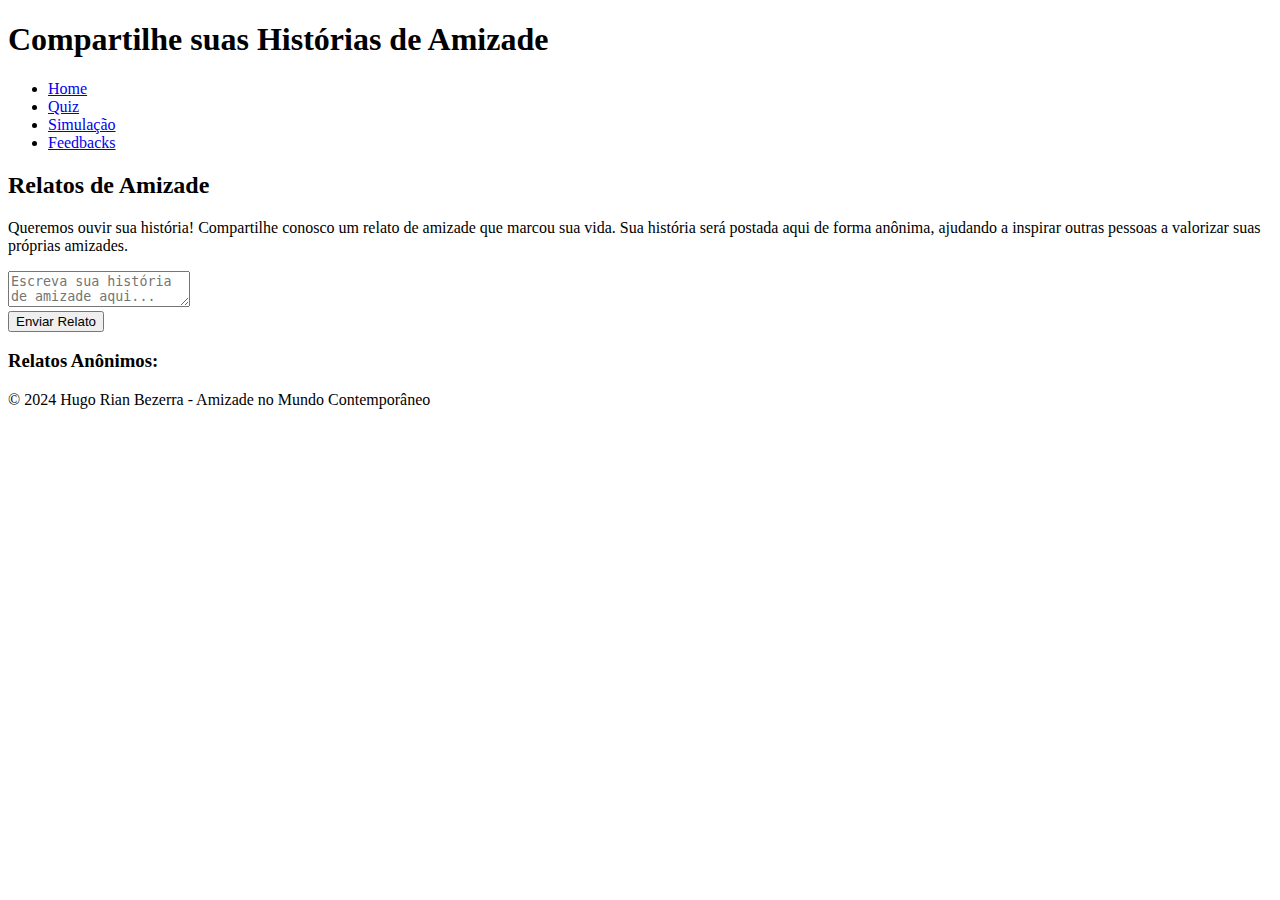
==== feedback.html @ e4f42165 "Add files via upload" ====
<!DOCTYPE html>
<html lang="pt-BR">
<head>
    <meta charset="UTF-8">
    <meta name="viewport" content="width=device-width, initial-scale=1.0">
    <title>Feedbacks e Relatos de Amizade</title>
    <link rel="stylesheet" href="styles.css">
</head>
<body>
    <header>
        <h1>Compartilhe suas Histórias de Amizade</h1>
        <nav>
            <ul>
                <li><a href="index.html">Home</a></li>
                <li><a href="quiz.html">Quiz</a></li>
                <li><a href="simulacao.html">Simulação</a></li>
                <li><a href="feedback.html">Feedbacks</a></li>
            </ul>
        </nav>
    </header>

    <section class="feedback-container">
        <h2>Relatos de Amizade</h2>
        <p>Queremos ouvir sua história! Compartilhe conosco um relato de amizade que marcou sua vida. Sua história será postada aqui de forma anônima, ajudando a inspirar outras pessoas a valorizar suas próprias amizades.</p>
        
        <!-- Formulário para envio de feedbacks -->
        <form id="feedbackForm">
            <textarea id="feedbackInput" placeholder="Escreva sua história de amizade aqui..." required></textarea><br>
            <input type="submit" value="Enviar Relato">
        </form>

        <!-- Seção onde os relatos enviados aparecerão -->
        <div id="feedbackResult">
            <h3>Relatos Anônimos:</h3>
            <div id="feedbackList"></div>
        </div>
    </section>

    <footer>
        <p>&copy; 2024 Hugo Rian Bezerra - Amizade no Mundo Contemporâneo</p>
    </footer>

    <script src="script.js"></script>
</body>
</html>
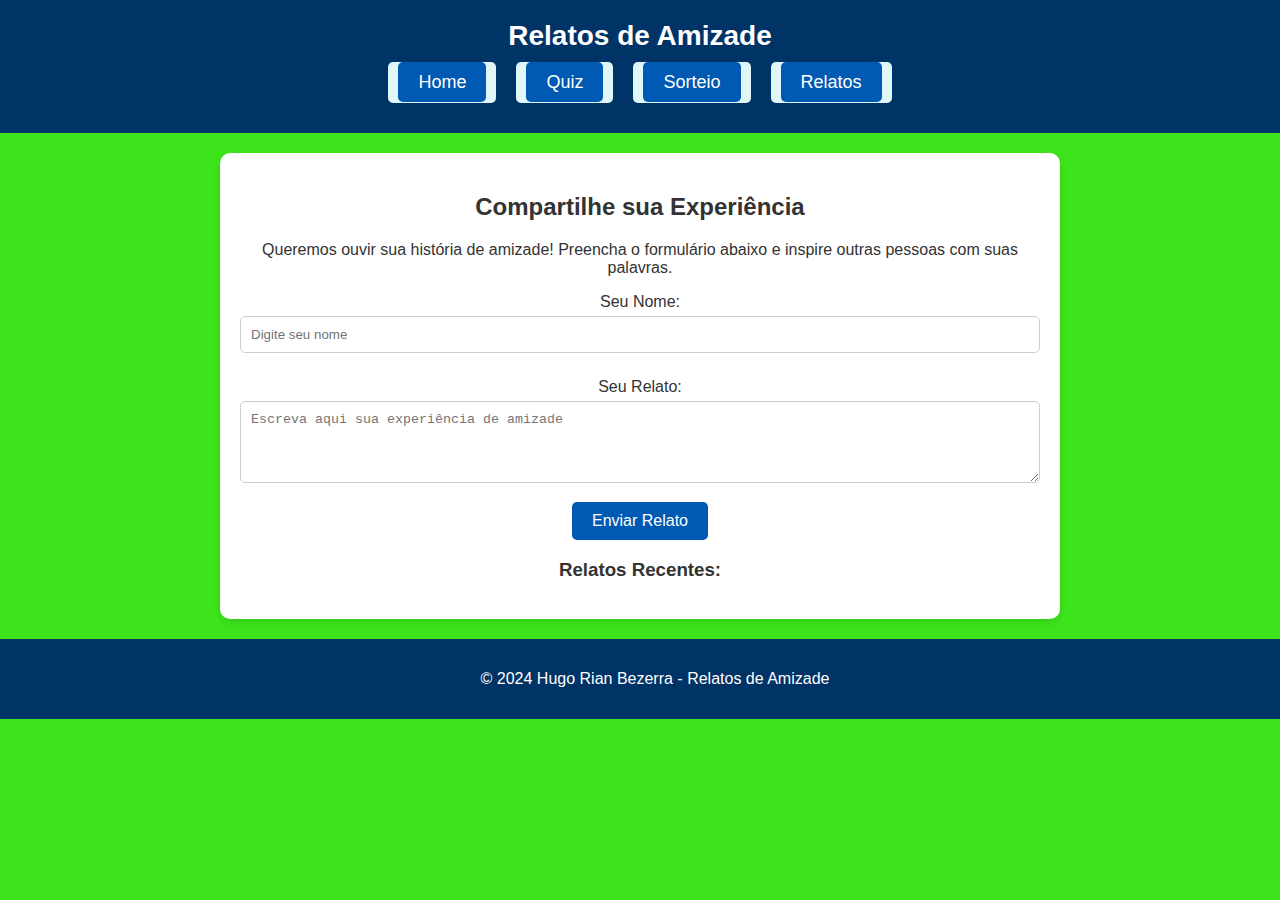
==== commit db510123: "s" ====
--- a/feedback.html
+++ b/feedback.html
@@ -3,43 +3,46 @@
 <head>
     <meta charset="UTF-8">
     <meta name="viewport" content="width=device-width, initial-scale=1.0">
-    <title>Feedbacks e Relatos de Amizade</title>
-    <link rel="stylesheet" href="styles.css">
+    <title>Relatos de Amizade</title>
+    <link rel="stylesheet" href="relatos.css">
 </head>
 <body>
     <header>
-        <h1>Compartilhe suas Histórias de Amizade</h1>
+        <h1>Relatos de Amizade</h1>
         <nav>
             <ul>
                 <li><a href="index.html">Home</a></li>
                 <li><a href="quiz.html">Quiz</a></li>
-                <li><a href="simulacao.html">Simulação</a></li>
-                <li><a href="feedback.html">Feedbacks</a></li>
+                <li><a href="sorteio.html">Sorteio</a></li>
+                <li><a href="relatos.html">Relatos</a></li>
             </ul>
         </nav>
     </header>
 
-    <section class="feedback-container">
-        <h2>Relatos de Amizade</h2>
-        <p>Queremos ouvir sua história! Compartilhe conosco um relato de amizade que marcou sua vida. Sua história será postada aqui de forma anônima, ajudando a inspirar outras pessoas a valorizar suas próprias amizades.</p>
-        
-        <!-- Formulário para envio de feedbacks -->
-        <form id="feedbackForm">
-            <textarea id="feedbackInput" placeholder="Escreva sua história de amizade aqui..." required></textarea><br>
-            <input type="submit" value="Enviar Relato">
+    <section class="relatos-container">
+        <h2>Compartilhe sua Experiência</h2>
+        <p>Queremos ouvir sua história de amizade! Preencha o formulário abaixo e inspire outras pessoas com suas palavras.</p>
+
+        <form id="relatoForm">
+            <label for="nome">Seu Nome:</label>
+            <input type="text" id="nome" name="nome" required placeholder="Digite seu nome">
+
+            <label for="relato">Seu Relato:</label>
+            <textarea id="relato" name="relato" rows="4" required placeholder="Escreva aqui sua experiência de amizade"></textarea>
+
+            <button type="submit">Enviar Relato</button>
         </form>
 
-        <!-- Seção onde os relatos enviados aparecerão -->
-        <div id="feedbackResult">
-            <h3>Relatos Anônimos:</h3>
-            <div id="feedbackList"></div>
-        </div>
+        <div id="mensagem" class="mensagem"></div>
+
+        <h3>Relatos Recentes:</h3>
+        <ul id="listaRelatos"></ul>
     </section>
 
     <footer>
-        <p>&copy; 2024 Hugo Rian Bezerra - Amizade no Mundo Contemporâneo</p>
+        <p>&copy; 2024 Hugo Rian Bezerra - Relatos de Amizade</p>
     </footer>
 
-    <script src="script.js"></script>
+    <script src="relatos.js"></script>
 </body>
 </html>
--- a/relatos.css
+++ b/relatos.css
@@ -0,0 +1,125 @@
+body {
+    font-family: 'Segoe UI', Tahoma, Geneva, Verdana, sans-serif;
+    background-color: #3de41b;
+    color: #333;
+    margin: 0;
+    padding: 0;
+}
+
+header {
+    background-color: #003366;
+    padding: 20px 0;
+    text-align: center;
+}
+
+header h1 {
+    color: white;
+    margin: 0;
+    font-size: 28px;
+}
+
+nav ul {
+    list-style-type: none;
+    padding: 0;
+    margin: 10px 0;
+    display: flex;
+    justify-content: center;
+    gap: 20px;
+}
+
+nav ul li {
+    margin: 0;
+}
+
+nav ul li a {
+    color: white;
+    text-decoration: none;
+    font-size: 18px;
+    padding: 10px 20px;
+    background-color: #0059b3;
+    border-radius: 5px;
+    transition: background-color 0.3s ease;
+}
+
+nav ul li a:hover {
+    background-color: #0073e6;
+}
+
+.relatos-container {
+    padding: 20px;
+    margin: 20px auto;
+    max-width: 800px;
+    border-radius: 10px;
+    box-shadow: 0 4px 10px rgba(0, 0, 0, 0.1);
+    background-color: white;
+    text-align: center;
+}
+
+label {
+    display: block;
+    margin: 10px 0 5px;
+}
+
+input[type="text"],
+textarea {
+    width: calc(100% - 22px);
+    padding: 10px;
+    margin-bottom: 15px;
+    border: 1px solid #ccc;
+    border-radius: 5px;
+}
+
+button {
+    background-color: #0059b3;
+    color: white;
+    border: none;
+    padding: 10px 20px;
+    cursor: pointer;
+    border-radius: 5px;
+    font-size: 16px;
+    transition: background-color 0.3s ease;
+}
+
+button:hover {
+    background-color: #0073e6;
+}
+
+.mensagem {
+    margin-top: 15px;
+    font-weight: bold;
+    color: #003366;
+}
+
+/* List of recent reports */
+ul {
+    list-style-type: none;
+    padding: 0;
+}
+
+li {
+    background-color: #e0f7fa;
+    margin: 10px 0;
+    padding: 10px;
+    border-radius: 5px;
+}
+
+/* Footer Styles */
+footer {
+    text-align: center;
+    padding: 15px;
+    background-color: #003366;
+    color: white;
+    position: relative;
+    width: 100%;
+}
+
+/* Responsividade */
+@media screen and (max-width: 768px) {
+    .relatos-container {
+        padding: 10px;
+    }
+
+    button {
+        width: 100%;
+    }
+}
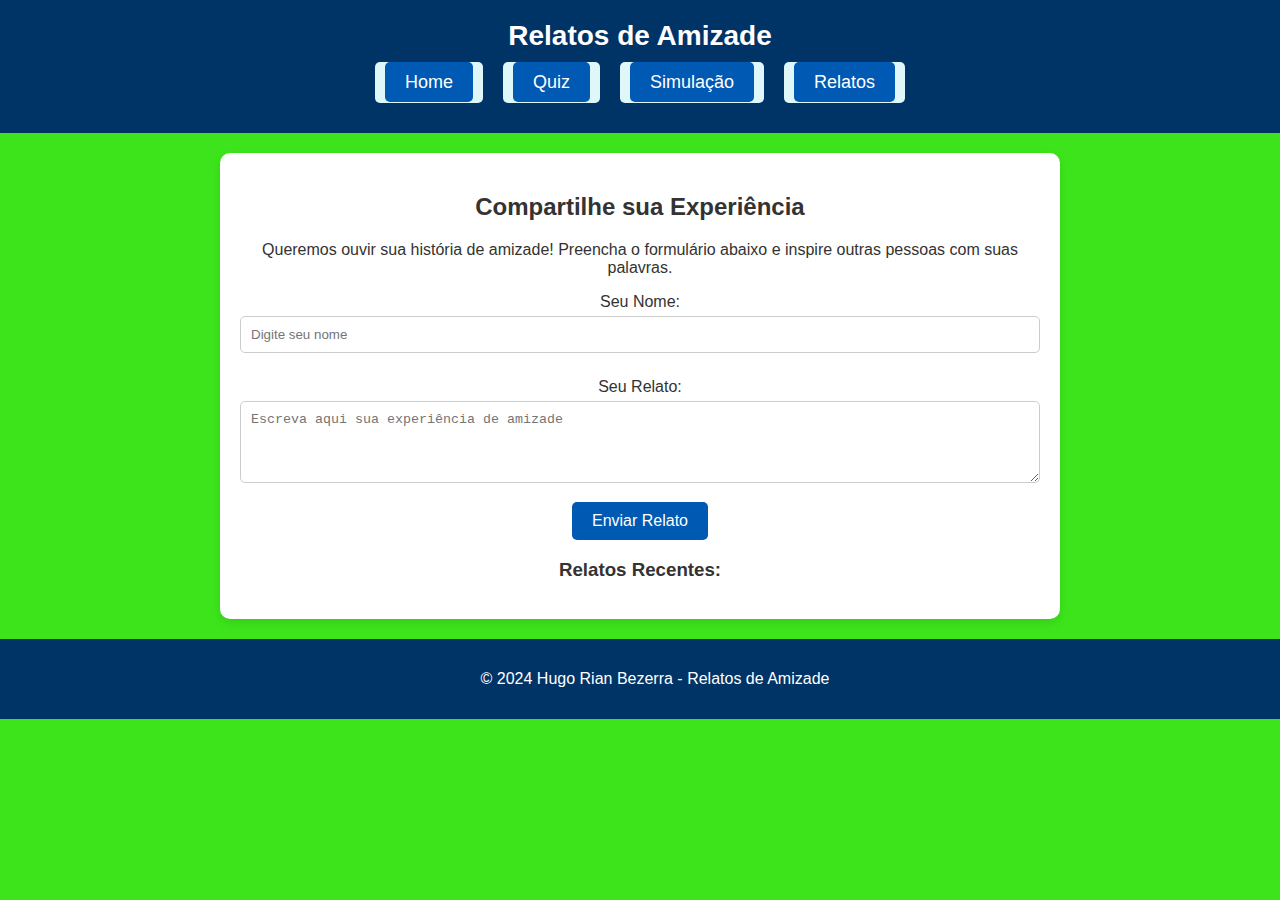
==== commit 4a82cea8: "s" ====
--- a/feedback.html
+++ b/feedback.html
@@ -13,7 +13,7 @@
             <ul>
                 <li><a href="index.html">Home</a></li>
                 <li><a href="quiz.html">Quiz</a></li>
-                <li><a href="sorteio.html">Sorteio</a></li>
+                <li><a href="simulacao.html">Simulação</a></li>
                 <li><a href="relatos.html">Relatos</a></li>
             </ul>
         </nav>
